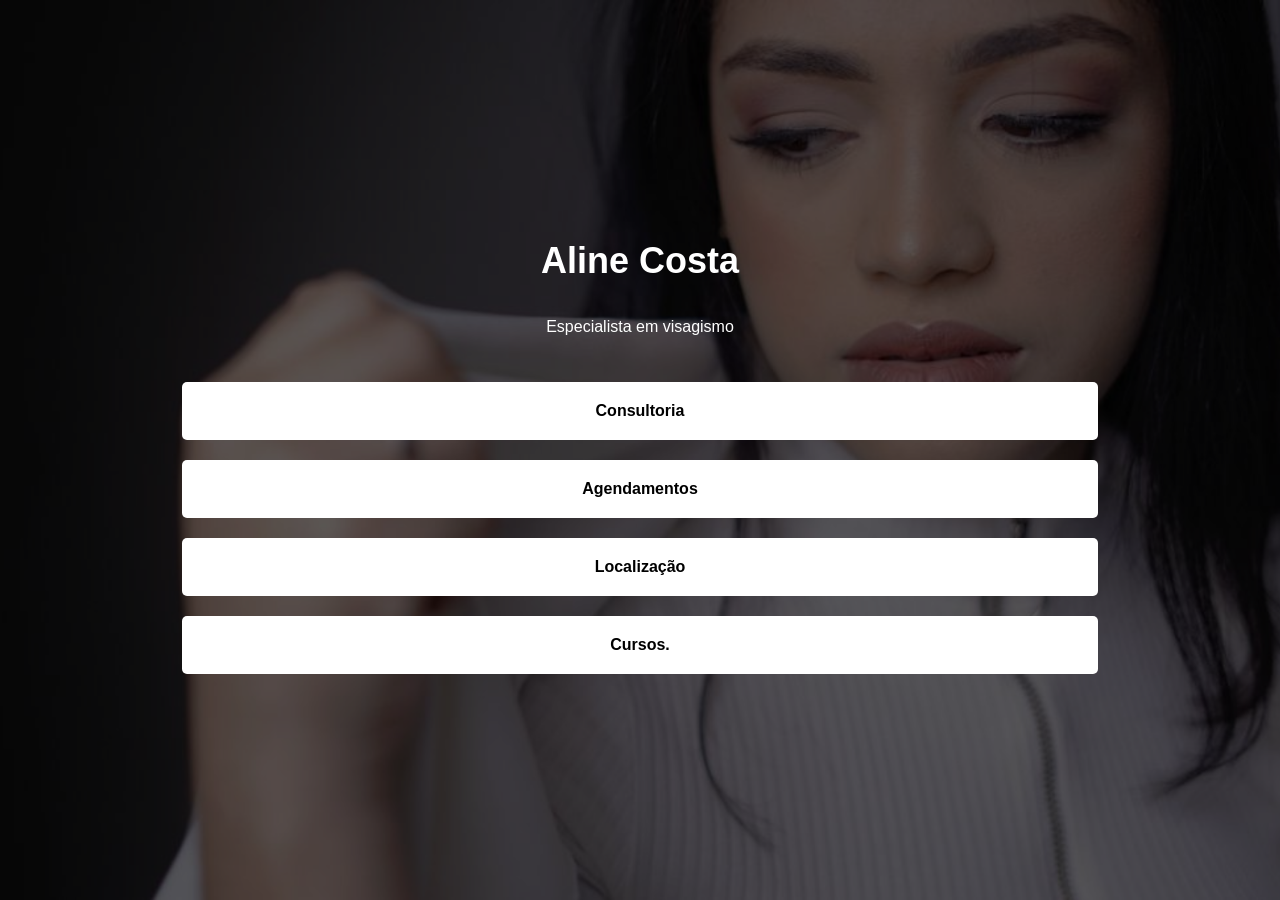
==== index.html @ 30777b44 "mudei para index" ====
<!DOCTYPE html>
<html lang="pt-br">
<head>
    <meta charset="UTF-8">
    <meta name="viewport" content="width=device-width, initial-scale=1.0">
    <link rel="stylesheet" href="style.css">
    <title>AC VISAGISMO</title>
</head>
<body>
    <div class="container">
        <h1>Aline Costa</h1>
        <p>Especialista em visagismo</p>
        <div class="options">
          <a href="#" class="consultoria">Consultoria</a>
          <a href="#">Agendamentos</a>
          <a href="#">Localização</a>
          <a href="#">Cursos.</a>
        </div>
      </div>
</body>
</html>
---- style.css ----
body {
    margin: 0;
    padding: 0;
    background-image: url('img/capa-02.png');
    background-size: cover;
    background-position: center;
    font-family: Arial, sans-serif;
  }

  .container {
    display: flex;
    flex-direction: column;
    align-items: center;
    justify-content: center;
    height: 100vh;
    color: #fff;
    text-align: center;
  }

  h1 {
    font-size: 36px;
    margin-bottom: 20px;
  }

  .options {
    display: flex;
    flex-direction: column;
    justify-content: center;
    margin-top: 20px;
  }

  .options a {
    display: inline-block;
    margin: 10px 0;
    padding: 20px 400px;
    background-color: #fff;
    color: #000;
    font-weight: bolder;
    text-decoration: none;
    border-radius: 5px;
    transition: background-color 0.3s;
  }

  .options a:hover {
    background-color: #ccc;
  }

  .options .consultoria{
    animation: consulanim 3s infinite
  }

  @keyframes consulanim {
    0%{
        opacity: 0;
    }
    50%{
        opacity: 1;
    }
    100%{
        opacity: 0;
    }
  }
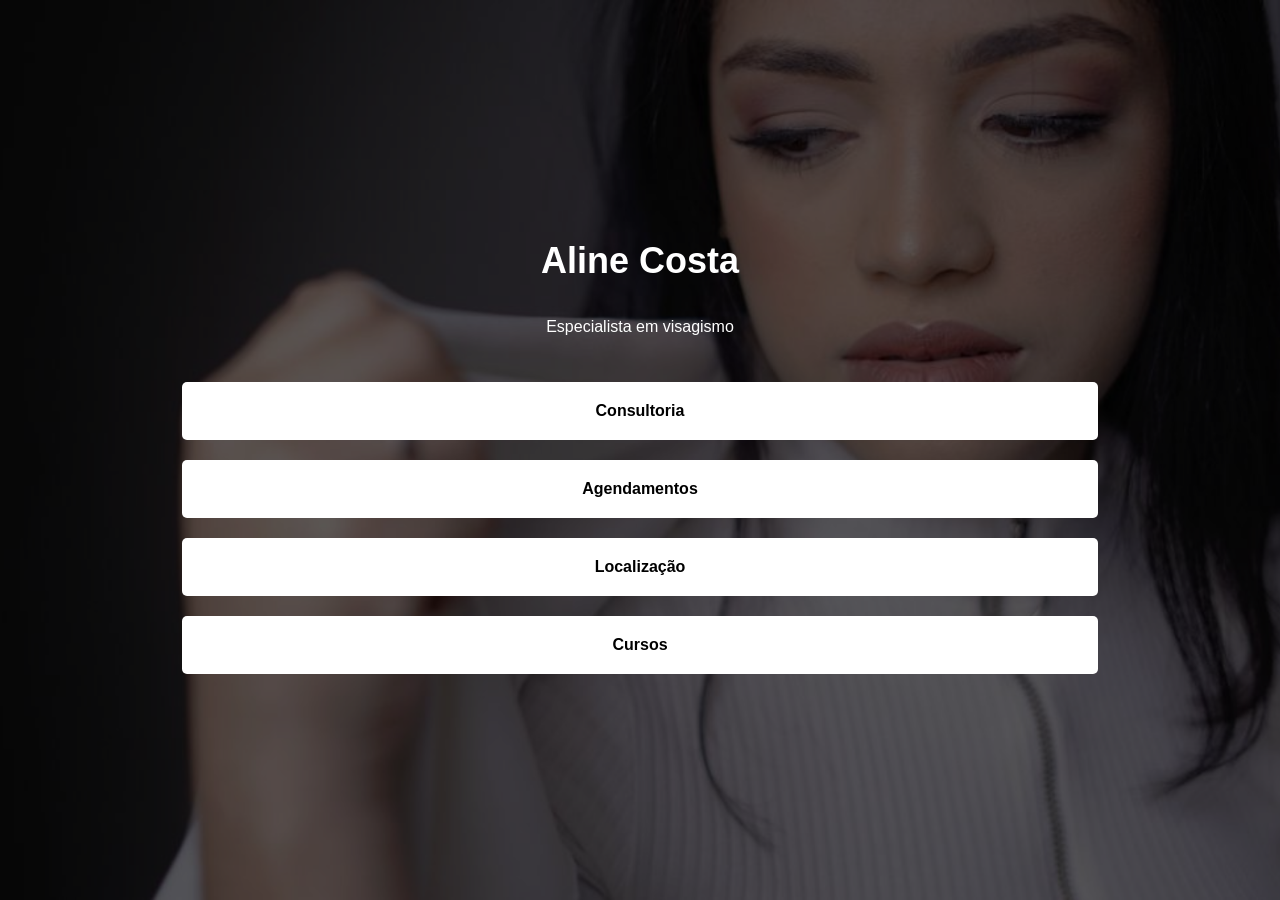
==== commit 0138956e: "responsive start" ====
--- a/index.html
+++ b/index.html
@@ -14,7 +14,7 @@
           <a href="#" class="consultoria">Consultoria</a>
           <a href="#">Agendamentos</a>
           <a href="#">Localização</a>
-          <a href="#">Cursos.</a>
+          <a href="#">Cursos</a>
         </div>
       </div>
 </body>
--- a/style.css
+++ b/style.css
@@ -1,8 +1,13 @@
+*{
+  max-width: 1400px;
+}
+
 body {
     margin: 0;
     padding: 0;
     background-image: url('img/capa-02.png');
     background-size: cover;
+    background-repeat: no-repeat;
     background-position: center;
     font-family: Arial, sans-serif;
   }
@@ -59,4 +64,19 @@
     100%{
         opacity: 0;
     }
-  }+  }
+
+  @media screen and (min-width: 375px) and (max-width: 768px){
+    /* MOBILE */
+    .options a {
+      padding: 14px 120px;
+    }
+  }
+
+  @media screen and (min-width: 768px) and (max-width: 992px) {
+    .options a {
+      padding: 14px 150px;
+    }
+  }
+    
+  
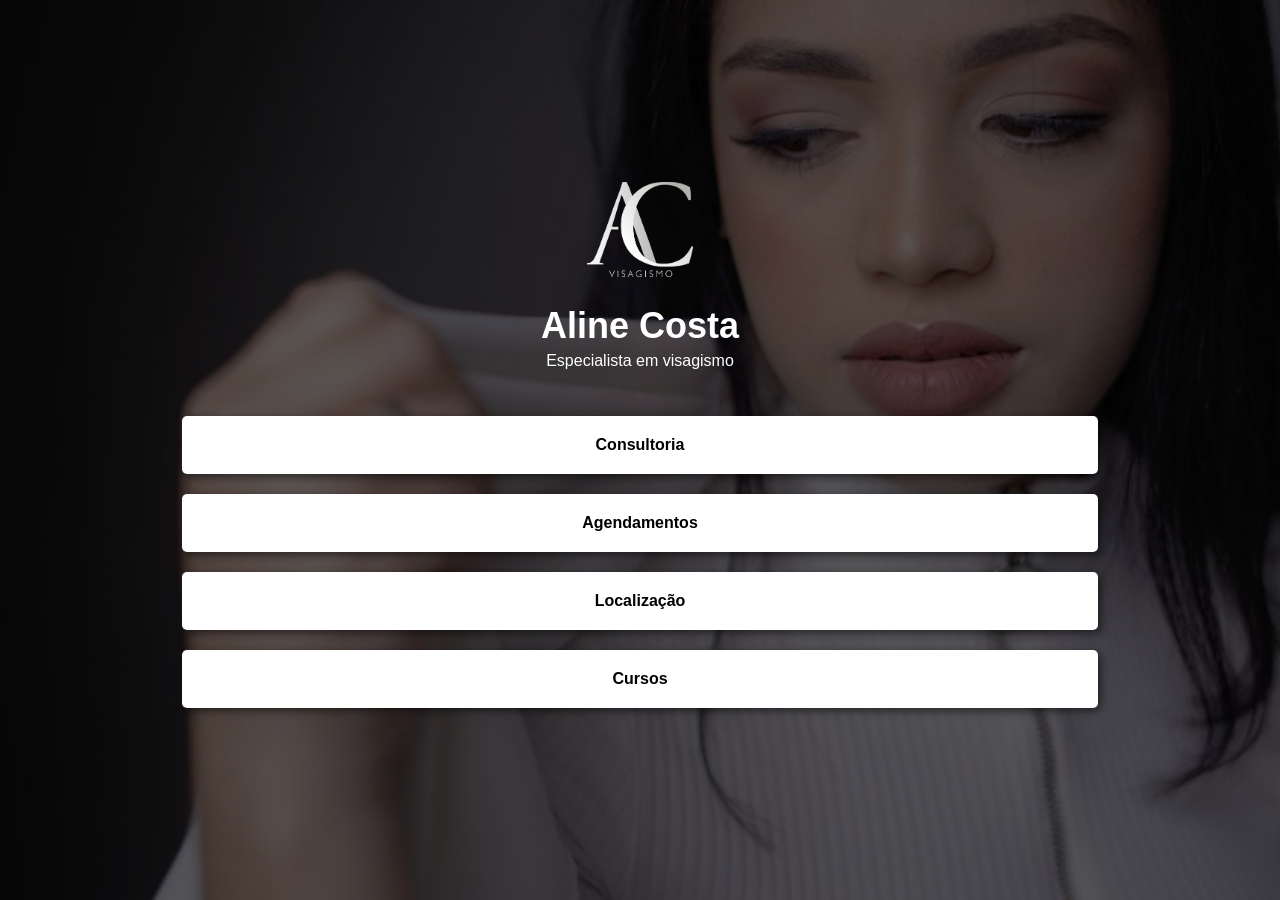
==== commit a7c10123: "responsive 2°" ====
--- a/index.html
+++ b/index.html
@@ -4,10 +4,15 @@
     <meta charset="UTF-8">
     <meta name="viewport" content="width=device-width, initial-scale=1.0">
     <link rel="stylesheet" href="style.css">
+    <link rel="stylesheet" href="mobile.css">
+    <link rel="stylesheet" href="tablet.css">
     <title>AC VISAGISMO</title>
 </head>
 <body>
     <div class="container">
+      <div class="logo">
+        <img src="img/ac-logo.png" alt="AC-VISAGISMO">
+      </div>
         <h1>Aline Costa</h1>
         <p>Especialista em visagismo</p>
         <div class="options">
--- a/style.css
+++ b/style.css
@@ -22,9 +22,17 @@
     text-align: center;
   }
 
+  .logo img{
+    width: 106px;
+  }
+
   h1 {
     font-size: 36px;
-    margin-bottom: 20px;
+    margin-bottom: 5px;
+  }
+
+  p{
+    margin-top: 0;
   }
 
   .options {
@@ -43,6 +51,7 @@
     font-weight: bolder;
     text-decoration: none;
     border-radius: 5px;
+    box-shadow: 3px 3px 8px rgba(0, 0, 0, 0.514);
     transition: background-color 0.3s;
   }
 
@@ -66,17 +75,4 @@
     }
   }
 
-  @media screen and (min-width: 375px) and (max-width: 768px){
-    /* MOBILE */
-    .options a {
-      padding: 14px 120px;
-    }
-  }
-
-  @media screen and (min-width: 768px) and (max-width: 992px) {
-    .options a {
-      padding: 14px 150px;
-    }
-  }
-    
   
--- a/mobile.css
+++ b/mobile.css
@@ -0,0 +1,8 @@
+@charset "UTF-8";
+
+@media screen and (min-width: 375px) and (max-width: 768px){
+    
+    .options a {
+      padding: 14px 120px;
+    }
+  }
--- a/tablet.css
+++ b/tablet.css
@@ -0,0 +1,7 @@
+@charset "UTF-8";
+
+@media screen and (min-width: 768px) and (max-width: 992px) {
+    .options a {
+      padding: 14px 150px;
+    }
+  }
